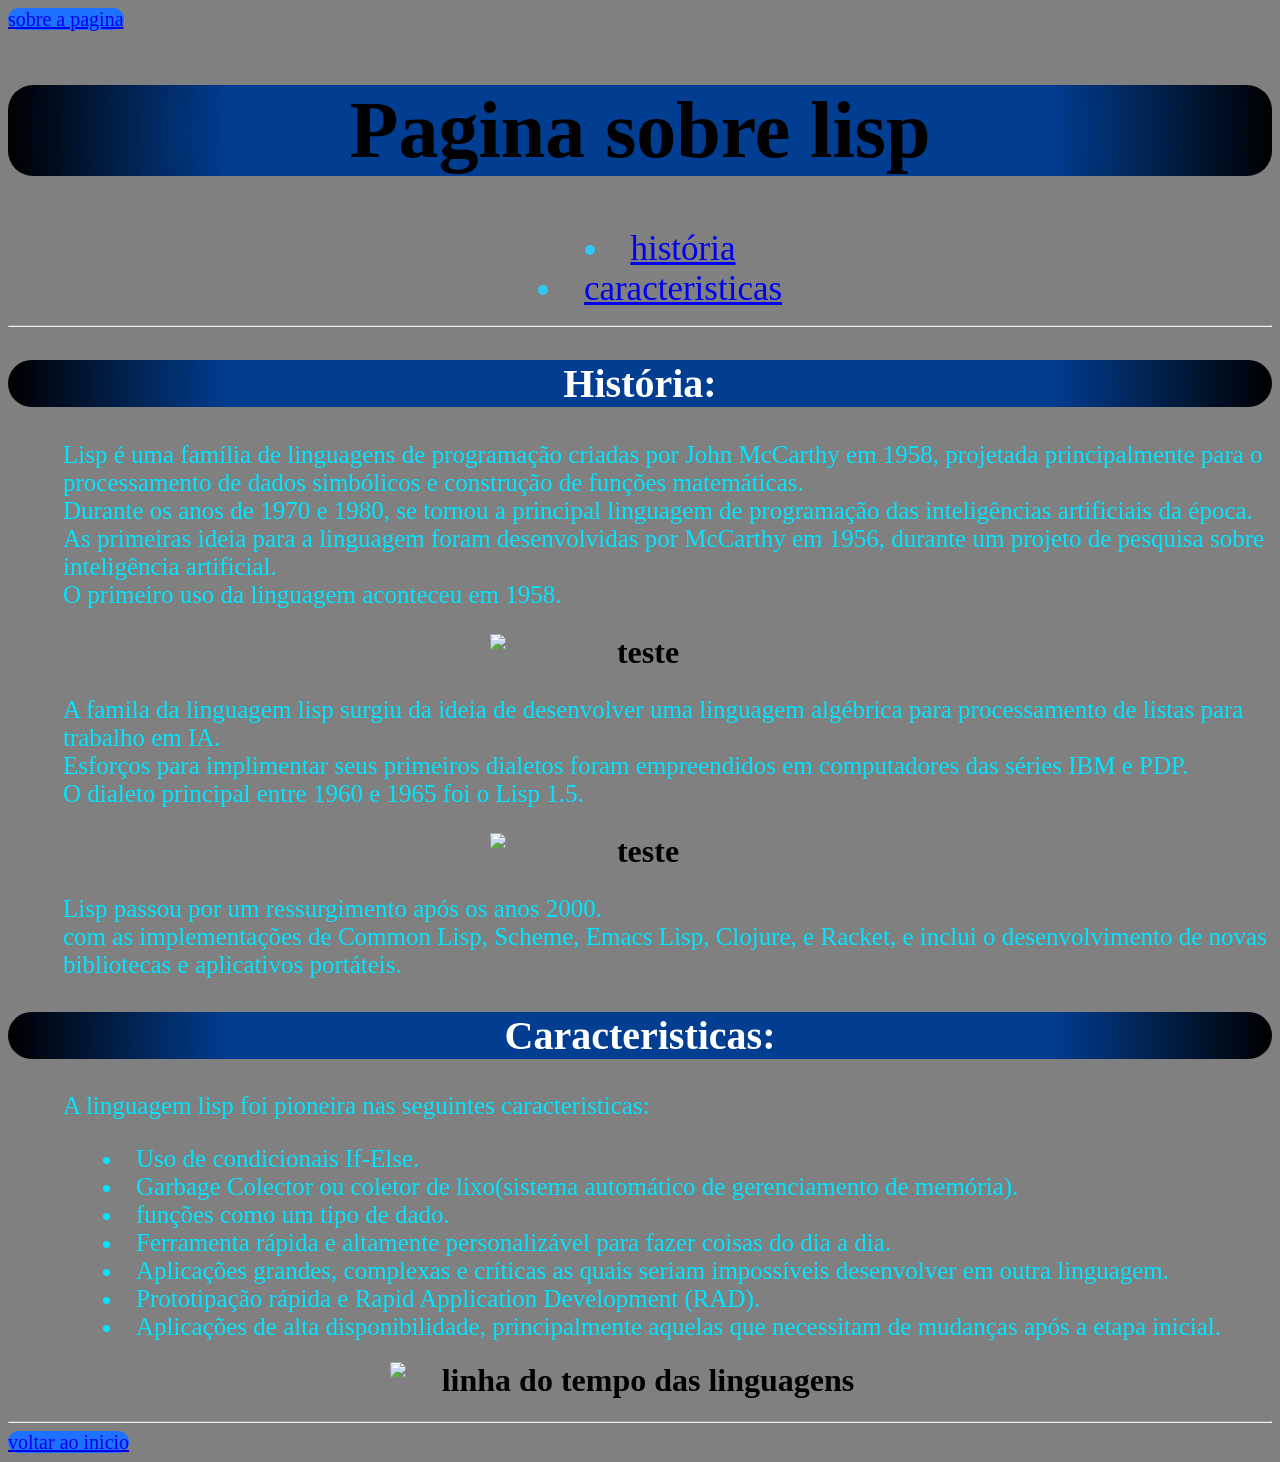
==== index.html @ 8c546c74 "commit 13" ====
<!DOCTYPE html>
<html>
<head>
<link rel="stylesheet" href="css/style.css"/>
<title> Lisp </title>
	<a id="inicio" class="cabecalho" href="sobre.html">sobre a pagina</a>
</head>
<body>
	<h1 id="titulo" class="centralizar highlight">Pagina sobre lisp</h1>
<ul>
	<li class="centralizar lista1" ><a href="#hist" >história</a></li>
	<li class="centralizar lista1"><a href="#carac" >caracteristicas</a></li>
</ul>
<hr />	
	<h2 class="centralizar subtitulo highlight" id="hist">História:</h2>
	
		<p>Lisp é uma família de linguagens de programação criadas por John McCarthy em 1958, projetada principalmente para o processamento de dados simbólicos e construção de funções matemáticas.<br /> 
		Durante os anos de 1970 e 1980, se tornou a principal linguagem de programação das inteligências artificiais da época.<br /> 
		As primeiras ideia para a linguagem foram desenvolvidas por McCarthy em 1956, durante um projeto de pesquisa sobre inteligência artificial.<br />
		O primeiro uso da linguagem aconteceu em 1958.</p>
		
			<h1><img class="centralizar" src="img/John_McCarthy_Stanford.jpg" alt="teste" width="300" alt="John McCarthy"/></h1>
			
		<p>A famila da linguagem lisp surgiu da ideia de desenvolver uma linguagem algébrica para processamento de listas para trabalho em IA. <br /> 
		Esforços para implimentar seus primeiros dialetos foram empreendidos em computadores das séries IBM e PDP. <br /> 
		O dialeto principal entre 1960 e 1965 foi o Lisp 1.5. </p>
		
			<h1><img class="centralizar" src="img/exemplo_codigo.png" alt="teste" width="300" alt="Exemplo de um codigo lisp" /></h1>
			
		<p>Lisp passou por um ressurgimento após os anos 2000. <br>
		com as implementações de Common Lisp, Scheme, Emacs Lisp, Clojure, e Racket, e inclui o desenvolvimento de novas bibliotecas e aplicativos portáteis.</p>
	
	<h2 class="centralizar subtitulo highlight" id="carac">Caracteristicas:</h2>
		<p>A linguagem lisp foi pioneira nas seguintes caracteristicas: </p>
			<ul>
				<li class="lista2">Uso de condicionais If-Else.</li>
				<li class="lista2">Garbage Colector ou coletor de lixo(sistema automático de gerenciamento de memória).</li>
				<li class="lista2">funções como um tipo de dado.</li>
				<li class="lista2">Ferramenta rápida e altamente personalizável para fazer coisas do dia a dia.</li>
				<li class="lista2">Aplicações grandes, complexas e críticas as quais seriam impossíveis desenvolver em outra linguagem.</li>
				<li class="lista2">Prototipação rápida e Rapid Application Development (RAD).</li>
				<li class="lista2">Aplicações de alta disponibilidade, principalmente aquelas que necessitam de mudanças após a etapa inicial.</li>
			</ul>
		<h1><img class="centralizar" src="img/linha-do-tempo-mostrando-a-evolucao-das-linguagens-de-programacao-desde-os-anos-1960-ate-os-dias-atuais.webp" alt="linha do tempo das linguagens" width="500" /></h1>
<hr />
	<a class="voltar" href="#inicio">voltar ao inicio</a>
</body>
</html>
---- css/style.css ----
.centralizar{
	text-align: center;
}

li{
	list-style-position: inside;
}

img.centralizar{
	display: block;
	margin: auto;
}
#titulo{
	font-size: 80px;
	color: black;
}

.lista1{
	font-size: 35px;
	color: #31c6f7;
}

.subtitulo{
	font-size: 40px;
	color: white;
}

p, .lista2{
	font-size: 25px;
	color: #00e5ff;
	padding-left: 55px;
}


.cabecalho{
	font-size: 20px;
	background-color: #1f71ff;
	border-radius: 15px;
}

body{
	background-image: url(../img/fundo_site_v3.png);
	background-color: grey;
	background-repeat: no-repeat;
	background-size: cover;
}

.highlight{
	background-image: radial-gradient(circle, #013d91 65%, black );
	border-radius: 25px;
}

.voltar{
	font-size: 20px;
	background-color: #1f71ff;
	border-radius: 15px;
}
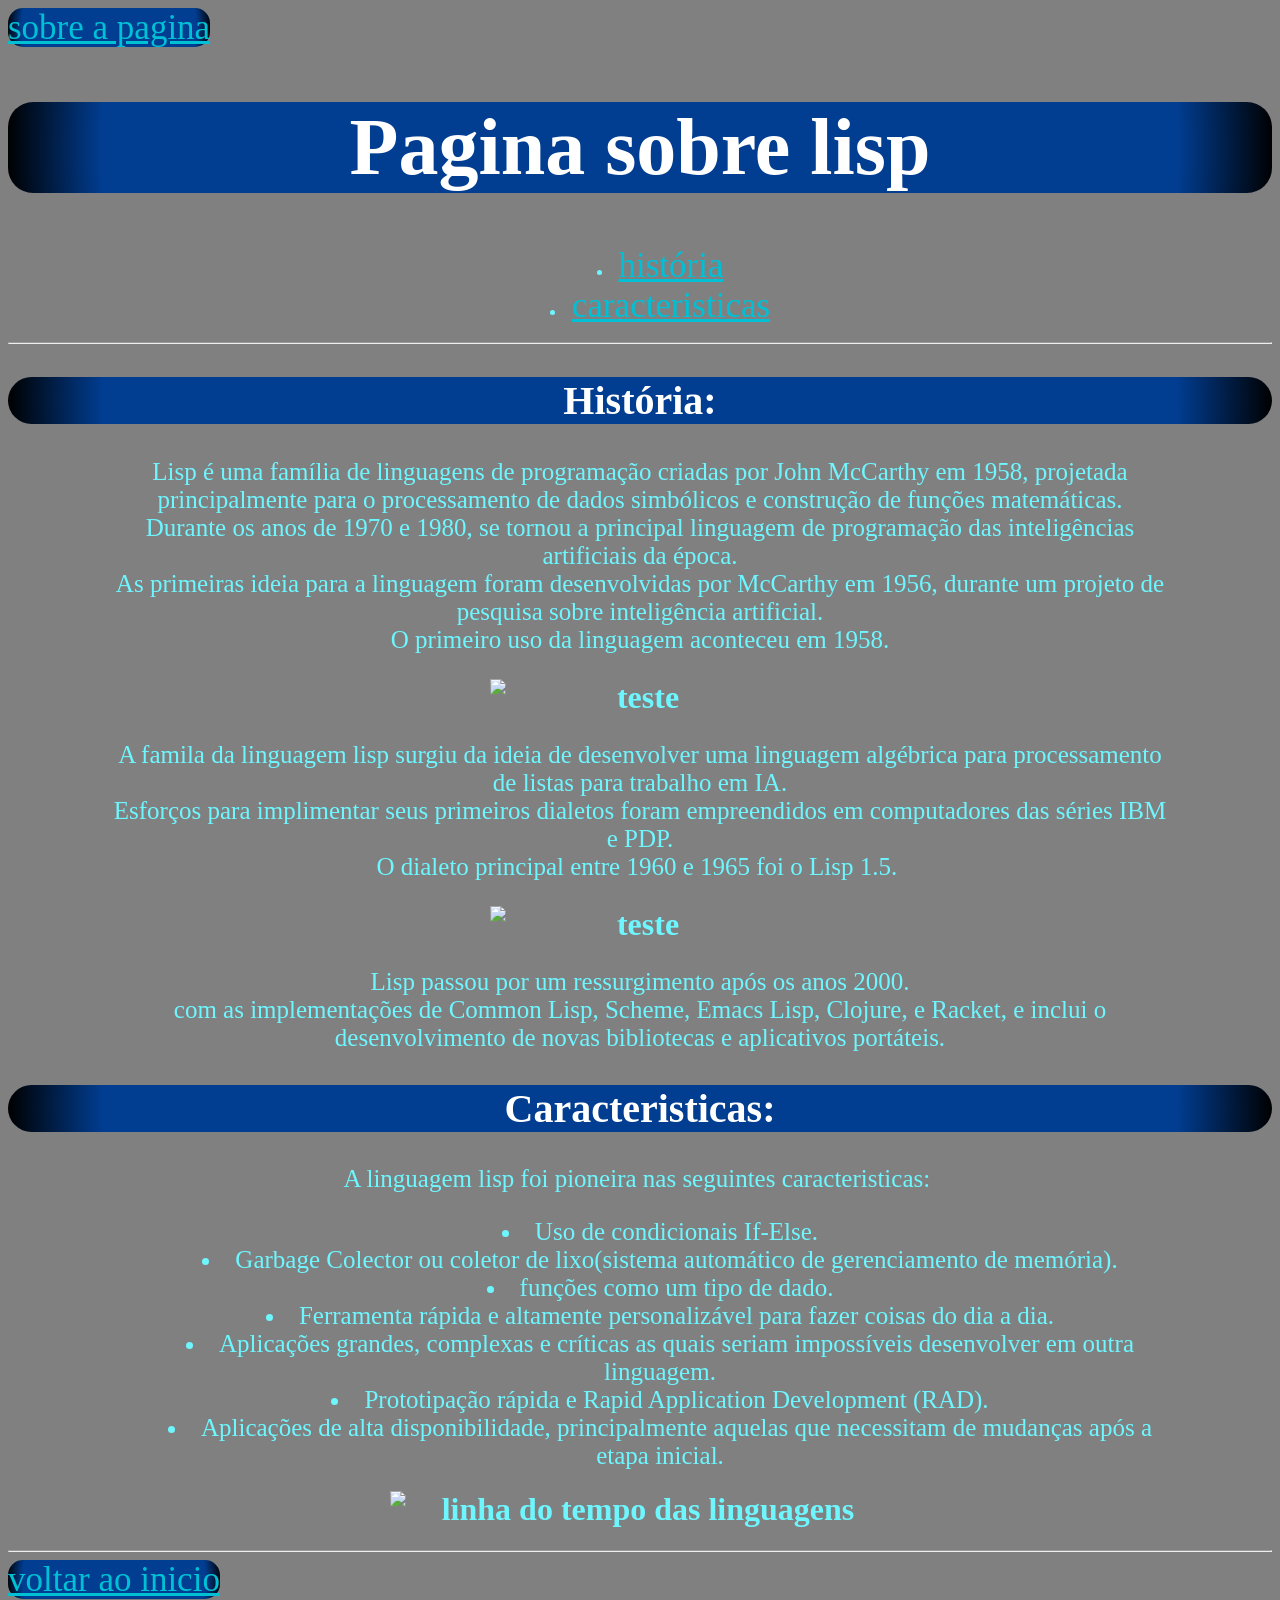
==== commit 87cd83e4: "commit 16" ====
--- a/index.html
+++ b/index.html
@@ -8,38 +8,38 @@
 <body>
 	<h1 id="titulo" class="centralizar highlight">Pagina sobre lisp</h1>
 <ul>
-	<li class="centralizar lista1" ><a href="#hist" >história</a></li>
-	<li class="centralizar lista1"><a href="#carac" >caracteristicas</a></li>
+	<li class="centralizar" ><a href="#hist" class="lista1">história</a></li>
+	<li class="centralizar" ><a href="#carac" class="lista1">caracteristicas</a></li>
 </ul>
 <hr />	
 	<h2 class="centralizar subtitulo highlight" id="hist">História:</h2>
 	
-		<p>Lisp é uma família de linguagens de programação criadas por John McCarthy em 1958, projetada principalmente para o processamento de dados simbólicos e construção de funções matemáticas.<br /> 
+		<p class="centralizar">Lisp é uma família de linguagens de programação criadas por John McCarthy em 1958, projetada principalmente para o processamento de dados simbólicos e construção de funções matemáticas.<br /> 
 		Durante os anos de 1970 e 1980, se tornou a principal linguagem de programação das inteligências artificiais da época.<br /> 
 		As primeiras ideia para a linguagem foram desenvolvidas por McCarthy em 1956, durante um projeto de pesquisa sobre inteligência artificial.<br />
 		O primeiro uso da linguagem aconteceu em 1958.</p>
 		
 			<h1><img class="centralizar" src="img/John_McCarthy_Stanford.jpg" alt="teste" width="300" alt="John McCarthy"/></h1>
 			
-		<p>A famila da linguagem lisp surgiu da ideia de desenvolver uma linguagem algébrica para processamento de listas para trabalho em IA. <br /> 
+		<p class="centralizar">A famila da linguagem lisp surgiu da ideia de desenvolver uma linguagem algébrica para processamento de listas para trabalho em IA. <br /> 
 		Esforços para implimentar seus primeiros dialetos foram empreendidos em computadores das séries IBM e PDP. <br /> 
 		O dialeto principal entre 1960 e 1965 foi o Lisp 1.5. </p>
 		
 			<h1><img class="centralizar" src="img/exemplo_codigo.png" alt="teste" width="300" alt="Exemplo de um codigo lisp" /></h1>
 			
-		<p>Lisp passou por um ressurgimento após os anos 2000. <br>
+		<p class="centralizar">Lisp passou por um ressurgimento após os anos 2000. <br>
 		com as implementações de Common Lisp, Scheme, Emacs Lisp, Clojure, e Racket, e inclui o desenvolvimento de novas bibliotecas e aplicativos portáteis.</p>
 	
 	<h2 class="centralizar subtitulo highlight" id="carac">Caracteristicas:</h2>
-		<p>A linguagem lisp foi pioneira nas seguintes caracteristicas: </p>
+		<p class="centralizar">A linguagem lisp foi pioneira nas seguintes caracteristicas: </p>
 			<ul>
-				<li class="lista2">Uso de condicionais If-Else.</li>
-				<li class="lista2">Garbage Colector ou coletor de lixo(sistema automático de gerenciamento de memória).</li>
-				<li class="lista2">funções como um tipo de dado.</li>
-				<li class="lista2">Ferramenta rápida e altamente personalizável para fazer coisas do dia a dia.</li>
-				<li class="lista2">Aplicações grandes, complexas e críticas as quais seriam impossíveis desenvolver em outra linguagem.</li>
-				<li class="lista2">Prototipação rápida e Rapid Application Development (RAD).</li>
-				<li class="lista2">Aplicações de alta disponibilidade, principalmente aquelas que necessitam de mudanças após a etapa inicial.</li>
+				<li class="centralizar lista2">Uso de condicionais If-Else.</li>
+				<li class="centralizar lista2">Garbage Colector ou coletor de lixo(sistema automático de gerenciamento de memória).</li>
+				<li class="centralizar lista2">funções como um tipo de dado.</li>
+				<li class="centralizar lista2">Ferramenta rápida e altamente personalizável para fazer coisas do dia a dia.</li>
+				<li class="centralizar lista2">Aplicações grandes, complexas e críticas as quais seriam impossíveis desenvolver em outra linguagem.</li>
+				<li class="centralizar lista2">Prototipação rápida e Rapid Application Development (RAD).</li>
+				<li class="centralizar lista2">Aplicações de alta disponibilidade, principalmente aquelas que necessitam de mudanças após a etapa inicial.</li>
 			</ul>
 		<h1><img class="centralizar" src="img/linha-do-tempo-mostrando-a-evolucao-das-linguagens-de-programacao-desde-os-anos-1960-ate-os-dias-atuais.webp" alt="linha do tempo das linguagens" width="500" /></h1>
 <hr />
--- a/css/style.css
+++ b/css/style.css
@@ -1,5 +1,6 @@
 .centralizar{
 	text-align: center;
+	color: #6ef6ff;
 }
 
 li{
@@ -12,12 +13,23 @@
 }
 #titulo{
 	font-size: 80px;
-	color: black;
+	color: white;
 }
 
-.lista1{
+
+a:link {
 	font-size: 35px;
-	color: #31c6f7;
+	color: #00C0D6;
+}
+
+a:visited {
+	font-size: 35px;
+	color: #00C0D6;
+}
+
+a:hover {
+	font-size: 40px;
+	color: #00e5ff;
 }
 
 .subtitulo{
@@ -27,14 +39,15 @@
 
 p, .lista2{
 	font-size: 25px;
-	color: #00e5ff;
-	padding-left: 55px;
+	color: #6ef6ff;
+	padding-left: 100px;
+	padding-right: 100px;
 }
 
 
 .cabecalho{
 	font-size: 20px;
-	background-color: #1f71ff;
+	background-image: radial-gradient(circle, #013d91 85%, black );
 	border-radius: 15px;
 }
 
@@ -46,13 +59,13 @@
 }
 
 .highlight{
-	background-image: radial-gradient(circle, #013d91 65%, black );
+	background-image: radial-gradient(circle, #013d91 85%, black );
 	border-radius: 25px;
 }
 
 .voltar{
 	font-size: 20px;
-	background-color: #1f71ff;
+	background-image: radial-gradient(circle, #013d91 85%, black );
 	border-radius: 15px;
 }
 
